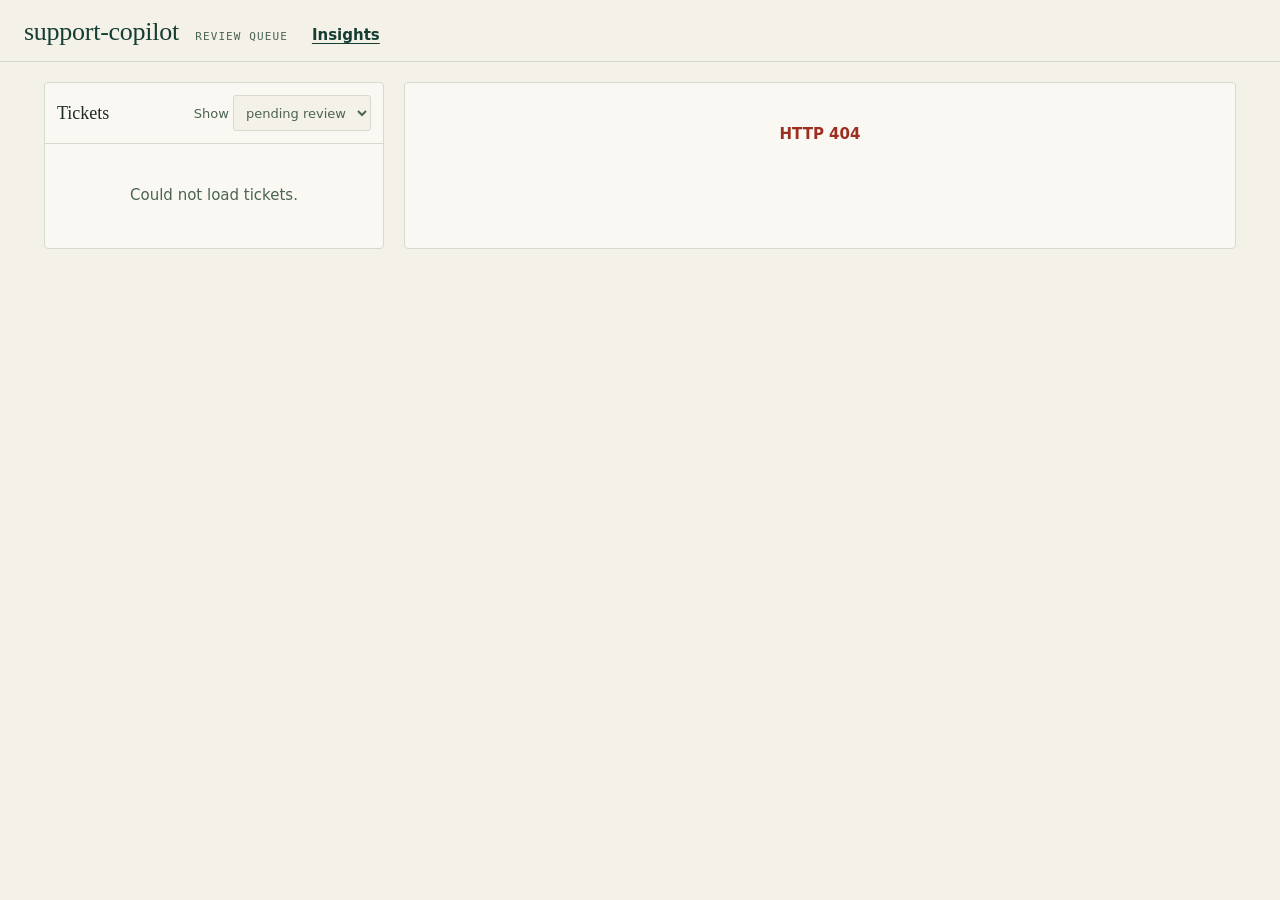
==== support_copilot/static/index.html @ 1f236edc "Turn support-copilot into an embeddable library The package is now `support_copilot` (was `app`) and" ====
<!doctype html>
<html lang="en">
<head>
<meta charset="utf-8">
<meta name="viewport" content="width=device-width, initial-scale=1">
<title>Review queue</title>
<link rel="icon" href="data:,">
<style>
:root {
  /* Brand kit: Cream #F4F1E8, Sage #A0B3A0, Dark green #153D32, Charcoal #202A27, Muted green #6F8876 (decorative: too light for small text, so --muted is a darker shade of it). Rust and ochre are semantic only (warnings). */
  --cream: #F4F1E8; --sage: #A0B3A0; --forest: #153D32; --charcoal: #202A27; --muted-green: #6F8876;
  --bg: var(--cream); --panel: #FAF8F2; --ink: var(--charcoal); --muted: #4C6354; --line: #D6D9D0;
  --accent: var(--forest); --accent-ink: var(--cream); --ai-bg: #E3EAE2; --ai-line: var(--sage);
  --ok: var(--forest); --bad: #9B2F22; --bad-bg: #F6E4DA; --warn: #8A5A12; --warn-bg: #F3E8D2;
  --p1: #9B2F22; --p2: #8A5A12; --p3: var(--forest); --p4: #4C6354; --focus: var(--forest);
  --serif: "DM Serif Display", "Cormorant Garamond", Georgia, serif;
  --sans: Inter, "DM Sans", system-ui, -apple-system, "Segoe UI", sans-serif;
  --mono: "JetBrains Mono", ui-monospace, "SF Mono", Menlo, Consolas, monospace;
}
@media (prefers-color-scheme: dark) {
  :root:not([data-theme="light"]) {
    --bg: #121A16; --panel: #19231E; --ink: #F4F1E8; --muted: #A9B8AA; --line: #2B3A32;
    --accent: var(--sage); --accent-ink: #12201A; --ai-bg: #1F2B25; --ai-line: #4A5E50;
    --ok: var(--sage); --bad: #F0907F; --bad-bg: #2A1D19; --warn: #E0B060; --warn-bg: #2B2518;
    --p1: #F0907F; --p2: #E0B060; --p3: var(--sage); --p4: #A9B8AA; --focus: var(--sage);
  }
}
* { box-sizing: border-box; }
[hidden] { display: none !important; }
body { margin: 0; background: var(--bg); color: var(--ink); font: 15px/1.55 var(--sans); }
.skip { position: absolute; left: -999px; top: 8px; background: var(--forest); color: var(--cream); padding: 8px 12px; border-radius: 4px; z-index: 10; }
.skip:focus { left: 8px; }
header { display: flex; flex-wrap: wrap; gap: 12px 24px; align-items: baseline; padding: 18px 24px 14px; border-bottom: 1px solid var(--line); }
header h1 { font: 400 26px/1.1 var(--serif); letter-spacing: -.01em; margin: 0; color: var(--accent); }
.note { font-size: 13px; color: var(--muted); }
header h1 .note { font: 500 11px var(--mono); text-transform: uppercase; letter-spacing: .1em; margin-left: 10px; }
.metrics { display: flex; flex-wrap: wrap; gap: 8px 24px; margin-left: auto; }
.metric { display: flex; flex-direction: column; font: 500 11px var(--mono); text-transform: uppercase; letter-spacing: .06em; color: var(--muted); }
.metric b { font: 400 22px/1.2 var(--serif); letter-spacing: 0; text-transform: none; color: var(--ink); font-variant-numeric: tabular-nums; }
main { display: grid; grid-template-columns: minmax(260px, 340px) 1fr; gap: 20px; padding: 20px 24px; max-width: 1240px; margin: 0 auto; }
@media (max-width: 760px) { main { grid-template-columns: 1fr; padding: 16px; } header { padding: 14px 16px 10px; } }
.panel { background: var(--panel); border: 1px solid var(--line); border-radius: 4px; }
.list-head { display: flex; align-items: center; justify-content: space-between; padding: 12px; border-bottom: 1px solid var(--line); }
.list-head h2 { font: 400 18px var(--serif); margin: 0; }
select, input, textarea, button { font: inherit; color: inherit; }
select, input[type=text], input[type=password], textarea { background: var(--bg); border: 1px solid var(--line); border-radius: 3px; padding: 6px 8px; min-height: 36px; }
textarea { width: 100%; min-height: 200px; resize: vertical; background: var(--panel); border-color: color-mix(in srgb, var(--forest) 35%, var(--line)); }
:focus-visible { outline: 2px solid var(--focus); outline-offset: 2px; }
ul { list-style: none; margin: 0; padding: 0; }
.item { display: block; width: 100%; text-align: left; background: none; border: 0; border-bottom: 1px solid var(--line); border-left: 3px solid transparent; padding: 11px 12px; cursor: pointer; }
.item:last-child { border-bottom: 0; }
.item:hover { background: color-mix(in srgb, var(--sage) 14%, transparent); }
.item[aria-current=true] { background: color-mix(in srgb, var(--sage) 26%, transparent); border-left-color: var(--forest); }
.item .subj { font-weight: 600; display: block; overflow: hidden; text-overflow: ellipsis; white-space: nowrap; }
.item .sub { color: var(--muted); font-size: 13px; }
.chip { display: inline-block; font: 600 11px/18px var(--mono); border: 1.5px solid currentColor; border-radius: 3px; padding: 0 6px; margin-right: 6px; }
.P1 { color: var(--p1); } .P2 { color: var(--p2); } .P3 { color: var(--p3); } .P4 { color: var(--p4); }
#clusters { display: grid; gap: 8px; padding: 8px 12px; border-bottom: 1px solid var(--line); }
#clusters:empty { display: none; }
.banner { background: var(--warn-bg); border: 1px solid var(--warn); border-left-width: 4px; border-radius: 3px; padding: 8px 10px; font-size: 13px; }
.banner.hard { background: var(--bad-bg); border-color: var(--bad); }
.banner strong { font: 600 11px var(--mono); text-transform: uppercase; letter-spacing: .08em; display: block; margin-bottom: 2px; }
.link { background: none; border: 0; padding: 0; color: var(--accent); font-weight: 600; text-decoration: underline; text-underline-offset: 3px; cursor: pointer; }
.hist li { padding: 2px 0; }
.why { display: inline-block; margin-right: 14px; font-size: 13px; }
#insights { width: calc(100% - 48px); max-width: 1240px; margin: 20px auto; padding: 20px; overflow-x: auto; }
@media (max-width: 760px) { #insights { width: calc(100% - 32px); } }
table { border-collapse: collapse; width: 100%; font-variant-numeric: tabular-nums; }
th, td { text-align: left; padding: 8px 10px; border-bottom: 1px solid var(--line); white-space: nowrap; }
th { font: 500 11px var(--mono); color: var(--muted); text-transform: uppercase; letter-spacing: .06em; }
.detail { padding: 20px; display: grid; gap: 18px; }
.empty { padding: 40px 16px; text-align: center; color: var(--muted); }
.empty.error { color: var(--bad); font-weight: 600; }
h3 { font: 500 11px var(--mono); text-transform: uppercase; letter-spacing: .08em; color: var(--muted); margin: 0 0 8px; }
.origin { display: inline-block; font: 600 10px/16px var(--mono); letter-spacing: .08em; border-radius: 2px; padding: 0 5px; margin-left: 8px; vertical-align: 1px; }
.origin.ai { background: var(--sage); color: #12201A; }
.origin.human { background: var(--forest); color: var(--cream); }
@media (prefers-color-scheme: dark) { :root:not([data-theme="light"]) .origin.human { background: var(--sage); color: #12201A; } }
.ticket-subject { font: 400 22px/1.25 var(--serif); }
.msg { white-space: pre-wrap; background: var(--bg); border-left: 3px solid var(--charcoal); border-radius: 0 3px 3px 0; padding: 10px 12px; margin: 8px 0; }
.sec.ai { background: var(--ai-bg); border: 1px solid var(--ai-line); border-radius: 4px; padding: 14px; }
.sec.ai select, .sec.ai textarea { background: var(--panel); }
.sec.human { border: 1.5px solid var(--forest); border-radius: 4px; padding: 14px; display: grid; gap: 14px; }
@media (prefers-color-scheme: dark) { :root:not([data-theme="light"]) .sec.human { border-color: var(--sage); } }
.grid { display: grid; grid-template-columns: repeat(auto-fit, minmax(150px, 1fr)); gap: 10px; }
.field label { display: block; font: 500 11px var(--mono); color: var(--muted); text-transform: uppercase; letter-spacing: .05em; }
.field div, .field select { margin-top: 3px; }
.rationale { color: var(--muted); font-size: 13px; margin-top: 8px; }
.tag { display: inline-block; font-size: 12px; background: var(--bg); border: 1px solid var(--line); border-radius: 3px; padding: 1px 8px; margin: 0 6px 4px 0; }
.actions { display: flex; flex-wrap: wrap; gap: 10px; align-items: center; }
button.primary, button.danger { border-radius: 3px; padding: 9px 18px; min-height: 40px; font-weight: 600; cursor: pointer; }
button.primary { background: var(--accent); color: var(--accent-ink); border: 1.5px solid var(--accent); }
button.primary:hover:not(:disabled) { background: color-mix(in srgb, var(--accent) 88%, black); }
button.danger { background: transparent; color: var(--bad); border: 1.5px solid var(--bad); }
button.danger:hover:not(:disabled) { background: var(--bad-bg); }
button:disabled { opacity: .5; cursor: default; }
.status { border-radius: 3px; padding: 10px 12px; font-size: 14px; border: 1.5px solid var(--forest); }
.status.approved { background: var(--forest); color: var(--cream); }
.status.rejected { border-color: var(--bad); background: var(--bad-bg); color: var(--bad); }
.status strong { font: 600 11px var(--mono); text-transform: uppercase; letter-spacing: .08em; display: block; margin-bottom: 2px; }
@media (prefers-color-scheme: dark) { :root:not([data-theme="light"]) .status.approved { background: var(--ai-bg); color: var(--ink); border-color: var(--sage); } }
#flash { max-width: 1240px; margin: 12px auto 0; padding: 8px 24px 0; font-size: 14px; font-weight: 600; }
#flash:empty { display: none; }
#flash.ok { color: var(--ok); } #flash.err { color: var(--bad); }
dialog { border: 1px solid var(--line); border-radius: 4px; background: var(--panel); color: var(--ink); }
</style>
</head>
<body>
<a class="skip" href="#detail">Skip to ticket</a>
<header>
  <h1>support-copilot <span class="note">review queue</span></h1>
  <button class="link" type="button" id="tab">Insights</button>
  <div class="metrics" id="metrics" aria-live="polite"></div>
</header>
<div id="flash" role="status" aria-live="polite"></div>
<main>
  <section class="panel" aria-label="Tickets">
    <div class="list-head">
      <h2>Tickets</h2>
      <label class="note">Show
        <select id="filter">
          <option value="pending_review">pending review</option>
          <option value="approved">approved</option>
          <option value="rejected">rejected</option>
        </select>
      </label>
    </div>
    <div id="clusters"></div>
    <ul id="list"><li class="empty">Loading tickets…</li></ul>
  </section>
  <section class="panel" id="detail" aria-label="Ticket detail" tabindex="-1"></section>
</main>
<section class="panel" id="insights" hidden aria-label="Insights"></section>
<dialog id="keydlg">
  <form method="dialog">
    <p>This server requires an API key.</p>
    <input type="password" id="keyin" aria-label="API key" autocomplete="off">
    <button class="primary" value="ok">Continue</button>
  </form>
</dialog>

<script>
// Ticket text comes from customers: it is only ever inserted with textContent, never as HTML.
const $ = (id) => document.getElementById(id);
const CATS = ["bug", "billing", "access", "how_to", "feature_request", "other"];
const PRIOS = ["P1", "P2", "P3", "P4"];
let tickets = [], clusters = [], clusterFilter = null, selected = null;

// Feedback lives outside the detail pane so it survives the re-render that follows a decision.
function say(msg, cls = "") { const f = $("flash"); f.className = cls; f.textContent = msg; }

function key() { try { return sessionStorage.getItem("apiKey") || ""; } catch { return ""; } }
async function api(path, opts = {}) {
  const headers = { "Content-Type": "application/json", ...(key() ? { "X-API-Key": key() } : {}) };
  const r = await fetch(path, { ...opts, headers });
  if (r.status === 401) {
    $("keyin").value = "";
    await new Promise((res) => { $("keydlg").addEventListener("close", res, { once: true }); $("keydlg").showModal(); });
    try { sessionStorage.setItem("apiKey", $("keyin").value); } catch { /* storage unavailable: key lasts for this call only */ }
    return api(path, opts);
  }
  const body = await r.json().catch(() => ({}));
  if (!r.ok) throw new Error(typeof body.detail === "string" ? body.detail : `HTTP ${r.status}`);
  return body;
}

function el(tag, props = {}, ...kids) {
  const e = document.createElement(tag);
  for (const [k, v] of Object.entries(props)) {
    if (k === "class") e.className = v; else if (k === "text") e.textContent = v; else e.setAttribute(k, v);
  }
  kids.forEach((c) => e.append(c));
  return e;
}
const chip = (p) => el("span", { class: `chip ${p}`, text: p });
const langName = (c) => {
  if (!c || c === "und") return "unclear";
  try { return new Intl.DisplayNames(["en"], { type: "language" }).of(c) || c; } catch { return c; }
};
const pct = (v) => (v === undefined || v === null ? "–" : `${Math.round(v * 100)}%`);

async function loadMetrics() {
  const m = await api("/metrics");
  const box = $("metrics");
  box.replaceChildren();
  const add = (label, value) => box.append(el("div", { class: "metric" }, el("b", { text: value }), el("span", { text: label })));
  add("reviewed", String(m.reviewed));
  if (m.reviewed) {
    add("category agreement", pct(m.category_agreement));
    add("priority agreement", pct(m.priority_agreement));
    add("replies edited", pct(m.reply_edit_rate));
  }
}

function renderClusters() {
  const box = $("clusters");
  box.replaceChildren();
  if ($("filter").value !== "pending_review") return;
  for (const c of clusters.filter((x) => x.kind === "spike")) {
    const active = clusterFilter === c.id;
    const btn = el("button", { class: "link", type: "button", text: active ? "Show all tickets" : `Show these ${c.pending_ids.length}` });
    btn.addEventListener("click", () => { clusterFilter = active ? null : c.id; selected = null; say(""); loadList(); });
    box.append(el("div", { class: "banner" }, el("strong", { text: "Possible incident" }),
      el("div", { text: `${c.size} tickets from ${c.customers} customers about "${c.topic_title || "the same issue"}"` }), btn));
  }
}

async function loadList() {
  const [all, cl] = await Promise.all([api(`/tickets?status=${$("filter").value}`), api("/clusters")]);
  clusters = cl;
  if (clusterFilter && !clusters.some((c) => c.id === clusterFilter)) clusterFilter = null;
  tickets = clusterFilter ? all.filter((t) => t.cluster && t.cluster.id === clusterFilter) : all;
  renderClusters();
  const ul = $("list");
  ul.replaceChildren();
  if (!tickets.length) {
    const f = $("filter").value;
    ul.append(el("li", { class: "empty", text: clusterFilter ? "No pending tickets in this incident."
      : f === "pending_review" ? "The queue is clear. Nothing is waiting for review." : `No ${f} tickets yet.` }));
  }
  for (const t of tickets) {
    const tr = t.suggestion.triage;
    const b = el("button", { class: "item", type: "button", "aria-current": String(selected === t.id) },
      el("span", { class: "subj", text: t.subject }),
      el("span", { class: "sub" }, chip(tr.priority), document.createTextNode(`${tr.category} · ${t.customer} `),
        ...(tr.sentiment === "negative" ? [el("span", { class: "tag", text: "upset" })] : []),
        ...(t.cluster ? [el("span", { class: "tag", text: `${t.cluster.kind === "spike" ? "incident" : "related"} ×${t.cluster.size}` })] : []),
        ...(t.duplicate_of ? [el("span", { class: "tag", text: "possible duplicate" })] : [])));
    b.addEventListener("click", () => { selected = t.id; say(""); render(); });
    ul.append(el("li", {}, b));
  }
  if (!tickets.some((t) => t.id === selected)) selected = tickets[0]?.id ?? null;
  render();
}

function render() {
  document.querySelectorAll("#list .item").forEach((b, i) => b.setAttribute("aria-current", String(tickets[i]?.id === selected)));
  const d = $("detail");
  d.replaceChildren();
  const t = tickets.find((x) => x.id === selected);
  if (!t) { d.append(el("div", { class: "empty", text: "Select a ticket to review." })); return; }
  const s = t.suggestion, tr = s.triage, pending = t.status === "pending_review";
  const rv = t.review;

  const prio = el("select", { id: "prio", "aria-label": "Priority" });
  PRIOS.forEach((p) => prio.append(el("option", { value: p, text: p })));
  prio.value = tr.priority;
  const cat = el("select", { id: "cat", "aria-label": "Category" });
  CATS.forEach((c) => cat.append(el("option", { value: c, text: c })));
  cat.value = tr.category;
  if (rv) { prio.value = rv.final_priority; cat.value = rv.final_category; }
  prio.disabled = cat.disabled = !pending;

  const reply = el("textarea", { id: "reply", "aria-label": "Reply to the customer" });
  // Once reviewed, show what was actually approved, not the AI's original draft.
  reply.value = pending || !rv ? s.draft_reply : rv.final_reply;
  reply.readOnly = !pending;

  // Promises in the reply (refunds, guarantees, amounts, deadlines): checked on the server so there is one rulebook.
  let flags = [], armed = false, timer = null;
  const flagsBox = el("div", { class: "note", role: "status" });
  flagsBox.hidden = true;
  const refreshFlags = async () => {
    try {
      const r = await api("/check-reply", { method: "POST", body: JSON.stringify({ text: reply.value }) });
      flags = r.warnings;
      flagsBox.hidden = !flags.length;
      flagsBox.className = flags.some((f) => f.severity === "hard") ? "banner hard" : "note";
      flagsBox.textContent = flags.length ? `Check before sending: this reply ${r.explanation}.` : "";
    } catch { /* the check is a convenience: it must never block a review */ }
  };
  reply.addEventListener("input", () => {
    armed = false;
    if ($("approve")) $("approve").textContent = "Approve and send";
    clearTimeout(timer);
    timer = setTimeout(refreshFlags, 300);
  });
  if (pending) refreshFlags();
  const reviewer = el("input", { type: "text", id: "reviewer", "aria-label": "Your name", placeholder: "Your name" });
  try { reviewer.value = localStorage.getItem("reviewer") || ""; } catch { /* optional convenience */ }

  const REASONS = [["wrong_category", "Wrong category"], ["wrong_priority", "Wrong priority"], ["tone", "Tone"],
    ["missing_info", "Missing info"], ["inaccurate", "Inaccurate"], ["duplicate", "Duplicate"], ["other", "Other"]];
  const why = el("div", {}, el("h3", { text: "If you change or reject it, why? (optional)" }));
  const boxes = REASONS.map(([value, label]) => {
    const cb = el("input", { type: "checkbox", id: `why-${value}`, value });
    why.append(el("label", { class: "why" }, cb, document.createTextNode(` ${label}`)));
    return cb;
  });
  const noteIn = el("input", { type: "text", id: "note", maxlength: "500", placeholder: "Add a note (optional)",
    "aria-label": "Note" });
  noteIn.style.cssText = "display:block;width:100%;margin-top:8px";
  why.append(noteIn);
  const tick = (value, on) => { boxes.find((b) => b.value === value).checked = on; };
  prio.addEventListener("change", () => tick("wrong_priority", prio.value !== tr.priority));
  cat.addEventListener("change", () => tick("wrong_category", cat.value !== tr.category));

  let bulk = null;
  const related = el("div", {});
  const cl = t.cluster;
  if (cl) {
    const spike = cl.kind === "spike", what = cl.topic_title || "the same issue";
    related.append(el("h3", { text: "Related tickets" }), el("div", { class: spike ? "banner" : "note", text: spike
      ? `Possible incident: ${cl.size} tickets from ${cl.customers} customers about "${what}".`
      : `${cl.size} tickets about "${what}" in a short window.` }));
    if (spike && pending && cl.pending > 1) {
      bulk = el("button", { class: "primary", type: "button", id: "bulk", text: `Approve for all ${cl.pending} pending` });
      related.append(el("div", { class: "actions" }, bulk, el("span", { class: "note",
        text: "Unedited: each customer gets their own draft. Edited: the same text goes to all. Priority and category changes apply to all." })));
    }
  }
  if (t.duplicate_of) {
    related.append(el("div", { class: "note", text: `Possible duplicate of ticket #${t.duplicate_of} (same customer and category, close in time).` }));
  }

  const hist = el("div", {});
  if (t.history && t.history.count) {
    hist.append(el("h3", { text: `Earlier tickets from this customer (${t.history.count})` }),
      el("ul", { class: "hist" }, ...t.history.recent.map((h) =>
        el("li", { class: "note", text: `#${h.id} ${h.subject} · ${h.status.replace("_", " ")}` }))));
  }

  const field = (label, node) => el("div", { class: "field" }, el("label", { text: label }), node);
  const arts = s.articles.length
    ? s.articles.map((a) => el("span", { class: "tag", text: a.title }))
    : [el("span", { class: "note", text: "No matching article" })];

  d.append(el("div", { class: "detail" },
    el("div", { class: "sec ticket" }, el("h3", { text: `Ticket #${t.id}${t.system ? ` · ${t.system} ${t.external_id}` : ""}` }),
      el("div", { class: "ticket-subject", text: t.subject }), el("p", { class: "msg", text: t.body }),
      el("div", { class: "note", text: `From ${t.customer}` })),
    el("div", { class: "sec ai" }, el("h3", {}, "AI triage", el("span", { class: "origin ai", text: "AI SUGGESTION" })),
      el("div", { class: "grid" }, field("Priority", prio), field("Category", cat),
        field("Team", el("div", { text: tr.team })),
        field("Confidence", el("div", { text: `${pct(tr.confidence)} · ${tr.source}` })),
        field("Sentiment", el("div", { text: tr.sentiment || "–" })),
        field("Language", el("div", { text: langName(tr.language) }))),
      el("div", { class: "rationale", text: tr.rationale }),
      ...(s.notices || []).map((n) => el("div", { class: "rationale", text: n }))),
    ...(related.children.length ? [related] : []),
    ...(hist.children.length ? [hist] : []),
    el("div", { class: "sec ai" }, el("h3", { text: "Knowledge base" }), el("div", {}, ...arts)),
    el("div", { class: pending ? "sec ai" : "sec" },
      el("h3", {}, pending ? "Draft reply (edit before approving)" : "Reply as sent", ...(pending ? [el("span", { class: "origin ai", text: "AI DRAFT" })] : [])),
      reply, flagsBox),
    ...(pending
      ? [el("div", { class: "sec human" }, el("h3", {}, "Your decision", el("span", { class: "origin human", text: "HUMAN" })), why,
          el("div", { class: "actions" }, reviewer,
            el("button", { class: "primary", type: "button", id: "approve", text: "Approve and send" }),
            el("button", { class: "danger", type: "button", id: "reject", text: "Reject" }),
            el("span", { class: "note", text: "Nothing reaches the customer until you approve." })))]
      : []),
    ...(pending ? [] : [el("div", { class: `status ${t.status}` }, el("strong", { text: t.status === "approved" ? "Approved by a person" : "Rejected by a person" }), document.createTextNode(rv
          ? `${t.status[0].toUpperCase()}${t.status.slice(1)} by ${rv.reviewer} on ${rv.created_at.slice(0, 10)}. `
            + `AI suggested ${tr.priority} / ${tr.category}${rv.final_reply === s.draft_reply ? "" : "; reply was edited"}.`
            + (rv.reasons && rv.reasons.length ? ` Reasons: ${rv.reasons.map((x) => x.replace("_", " ")).join(", ")}.` : "")
            + (rv.note ? ` Note: ${rv.note}` : "")
          : `This ticket was ${t.status}.`))])));

  if (pending) {
    const send = async (url, action, done) => {
      const name = reviewer.value.trim();
      if (!name) { say("Enter your name first.", "err"); reviewer.focus(); return; }
      try { localStorage.setItem("reviewer", name); } catch { /* optional convenience */ }
      if (action === "approved" && flags.some((f) => f.severity === "hard") && !armed) {
        armed = true;
        $("approve").textContent = "Send anyway";
        say("This reply makes a promise a person has to stand behind. Click Send anyway to confirm.", "err");
        return;
      }
      const body = { action, reviewer: name };
      if (reply.value !== s.draft_reply) body.edited_reply = reply.value;
      if (prio.value !== tr.priority) body.final_priority = prio.value;
      if (cat.value !== tr.category) body.final_category = cat.value;
      const reasons = boxes.filter((b) => b.checked).map((b) => b.value);
      if (reasons.length) body.reasons = reasons;
      if (noteIn.value.trim()) body.note = noteIn.value.trim();
      const buttons = [$("approve"), $("reject"), bulk].filter(Boolean);
      buttons.forEach((b) => { b.disabled = true; });
      try {
        const res = await api(url, { method: "POST", body: JSON.stringify(body) });
        say(done(res), "ok");
        await Promise.all([loadMetrics(), loadList()]);
      } catch (e) {
        say(e.message, "err");
        buttons.forEach((b) => { b.disabled = false; });
      }
    };
    const synced = (res) => (res.sync ? ` (${res.sync.replace("_", " ")} in the ticket system)` : "");
    $("approve").addEventListener("click", () => send(`/tickets/${t.id}/review`, "approved", (res) => `Ticket #${t.id} approved${synced(res)}.`));
    $("reject").addEventListener("click", () => send(`/tickets/${t.id}/review`, "rejected", (res) => `Ticket #${t.id} rejected${synced(res)}.`));
    if (bulk) {
      bulk.addEventListener("click", () => send(`/clusters/${cl.id}/review`, "approved",
        (res) => `${res.reviewed.length} tickets approved${res.skipped.length ? `, ${res.skipped.length} skipped` : ""}.`));
    }
  }
}

async function loadInsights() {
  const m = await api("/metrics/breakdown");
  const box = $("insights");
  box.replaceChildren(el("h3", { text: "How the AI is doing, per category" }));
  if (!m.reviewed) { box.append(el("div", { class: "empty", text: "No reviews yet." })); return; }
  const th = (t) => el("th", { text: t });
  const td = (t) => el("td", { text: String(t) });
  const head = ["Category", "Reviewed", "Clean", "Clean, lower bound", "Replies edited", "Rejected", "Automation candidate"];
  const rows = m.by_category.map((c) => el("tr", {}, td(c.category), td(c.reviewed), td(pct(c.clean_rate)),
    td(pct(c.clean_rate_lower_bound)), td(pct(c.reply_edit_rate)), td(pct(c.rejection_rate)),
    td(c.automation_candidate ? "yes" : "not yet")));
  box.append(el("table", {}, el("thead", {}, el("tr", {}, ...head.map(th))), el("tbody", {}, ...rows)),
    el("p", { class: "note", text: `Clean means approved with the category, priority and reply untouched. A category shows "yes" after `
      + `${m.automation.min_reviews}+ reviews with a lower bound of ${pct(m.automation.min_lower_bound)} or more: a few perfect reviews are not enough. `
      + m.automation.note }));
  const entries = Object.entries(m.reasons);
  box.append(el("h3", { text: `Why people corrected it (${pct(m.reason_coverage)} of ${m.overrides} corrections explained)` }),
    el("div", {}, ...(entries.length ? entries.map(([k, v]) => el("span", { class: "tag", text: `${k.replace("_", " ")} ×${v}` }))
      : [el("span", { class: "note", text: "No reasons recorded yet." })])));
}
$("tab").addEventListener("click", async () => {
  const on = $("insights").hidden;
  $("insights").hidden = !on;
  document.querySelector("main").hidden = on;
  $("tab").textContent = on ? "Back to queue" : "Insights";
  if (on) { try { await loadInsights(); } catch (e) { $("insights").replaceChildren(el("div", { class: "empty", text: e.message })); } }
});

$("filter").addEventListener("change", () => { selected = null; clusterFilter = null; say(""); loadList(); });
Promise.all([loadMetrics(), loadList()]).catch((e) => { $("detail").replaceChildren(el("div", { class: "empty error", role: "alert", text: e.message }));
  $("list").replaceChildren(el("li", { class: "empty", text: "Could not load tickets." })); });
</script>
</body>
</html>
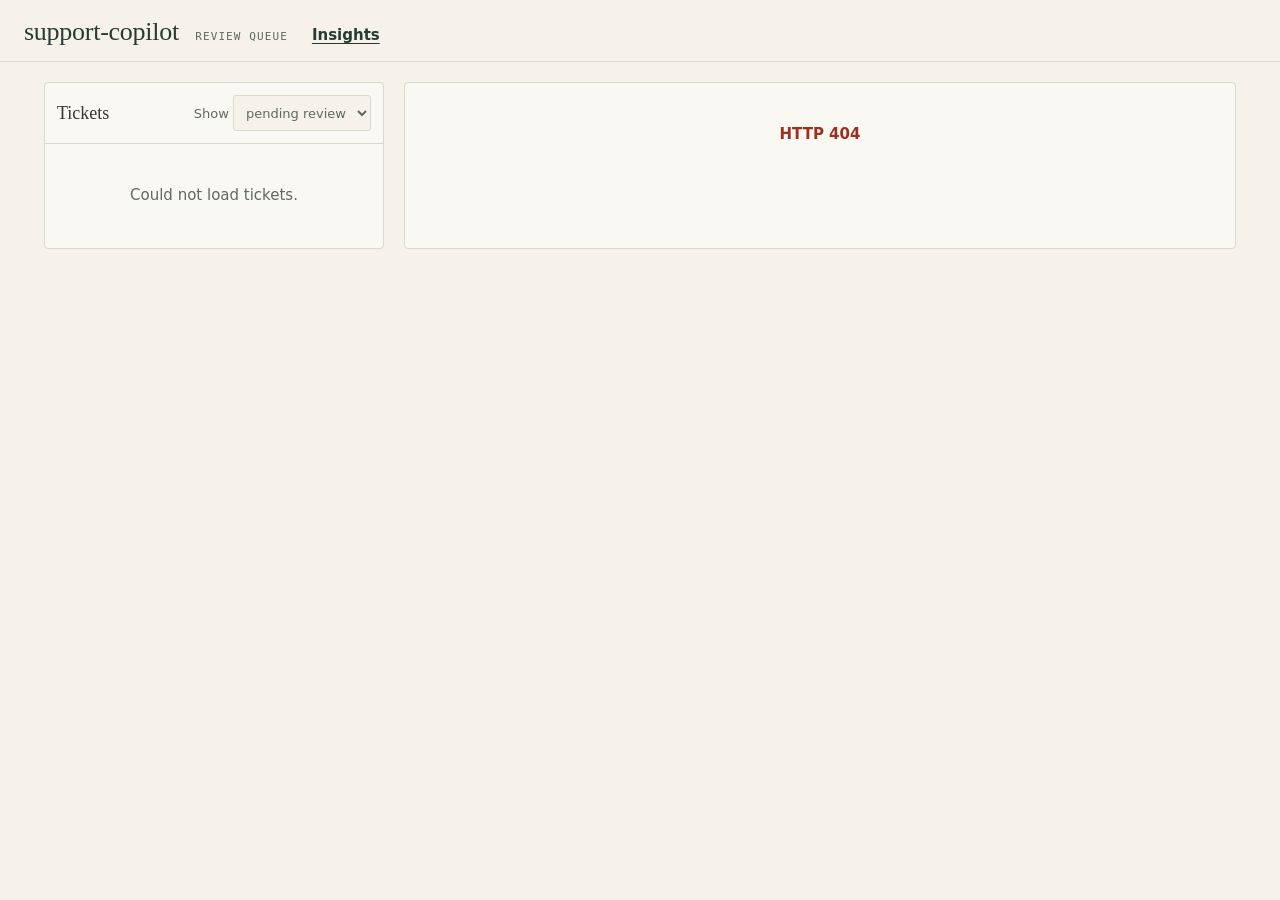
==== commit a123193b: "Align the review page and all images with the Brand Kit palette - Review page colour tokens now use " ====
--- a/support_copilot/static/index.html
+++ b/support_copilot/static/index.html
@@ -6,20 +6,27 @@
 <title>Review queue</title>
 <link rel="icon" href="data:,">
 <style>
+/* The fonts ship with the package (support_copilot/static/fonts), so nothing is fetched from a third party. */
+@font-face { font-family: "DM Serif Display"; font-weight: 400; font-display: swap; src: url("/static/fonts/dm-serif-display-latin-400-normal.woff2") format("woff2"); }
+@font-face { font-family: "Inter"; font-weight: 400; font-display: swap; src: url("/static/fonts/inter-latin-400-normal.woff2") format("woff2"); }
+@font-face { font-family: "Inter"; font-weight: 500; font-display: swap; src: url("/static/fonts/inter-latin-500-normal.woff2") format("woff2"); }
+@font-face { font-family: "Inter"; font-weight: 600; font-display: swap; src: url("/static/fonts/inter-latin-600-normal.woff2") format("woff2"); }
+@font-face { font-family: "JetBrains Mono"; font-weight: 400; font-display: swap; src: url("/static/fonts/jetbrains-mono-latin-400-normal.woff2") format("woff2"); }
+@font-face { font-family: "JetBrains Mono"; font-weight: 500; font-display: swap; src: url("/static/fonts/jetbrains-mono-latin-500-normal.woff2") format("woff2"); }
 :root {
-  /* Brand kit: Cream #F4F1E8, Sage #A0B3A0, Dark green #153D32, Charcoal #202A27, Muted green #6F8876 (decorative: too light for small text, so --muted is a darker shade of it). Rust and ochre are semantic only (warnings). */
-  --cream: #F4F1E8; --sage: #A0B3A0; --forest: #153D32; --charcoal: #202A27; --muted-green: #6F8876;
-  --bg: var(--cream); --panel: #FAF8F2; --ink: var(--charcoal); --muted: #4C6354; --line: #D6D9D0;
-  --accent: var(--forest); --accent-ink: var(--cream); --ai-bg: #E3EAE2; --ai-line: var(--sage);
+  /* Colour tokens. Rust and ochre are semantic only (warnings); --muted is dark enough for small text (AA). */
+  --cream: #F6F2E9; --sage: #A8B29A; --forest: #263C32; --charcoal: #353832; --muted-green: #7F8F78;
+  --bg: var(--cream); --panel: #FAF8F2; --ink: var(--charcoal); --muted: #5E6A60; --line: #D9D9CD;
+  --accent: var(--forest); --accent-ink: var(--cream); --ai-bg: #E8E9DC; --ai-line: var(--sage);
   --ok: var(--forest); --bad: #9B2F22; --bad-bg: #F6E4DA; --warn: #8A5A12; --warn-bg: #F3E8D2;
-  --p1: #9B2F22; --p2: #8A5A12; --p3: var(--forest); --p4: #4C6354; --focus: var(--forest);
+  --p1: #9B2F22; --p2: #8A5A12; --p3: var(--forest); --p4: #5E6A60; --focus: var(--forest);
   --serif: "DM Serif Display", "Cormorant Garamond", Georgia, serif;
   --sans: Inter, "DM Sans", system-ui, -apple-system, "Segoe UI", sans-serif;
   --mono: "JetBrains Mono", ui-monospace, "SF Mono", Menlo, Consolas, monospace;
 }
 @media (prefers-color-scheme: dark) {
   :root:not([data-theme="light"]) {
-    --bg: #121A16; --panel: #19231E; --ink: #F4F1E8; --muted: #A9B8AA; --line: #2B3A32;
+    --bg: #121A16; --panel: #19231E; --ink: #F6F2E9; --muted: #A9B8AA; --line: #2B3A32;
     --accent: var(--sage); --accent-ink: #12201A; --ai-bg: #1F2B25; --ai-line: #4A5E50;
     --ok: var(--sage); --bad: #F0907F; --bad-bg: #2A1D19; --warn: #E0B060; --warn-bg: #2B2518;
     --p1: #F0907F; --p2: #E0B060; --p3: var(--sage); --p4: #A9B8AA; --focus: var(--sage);
@@ -143,6 +150,7 @@
 // Ticket text comes from customers: it is only ever inserted with textContent, never as HTML.
 const $ = (id) => document.getElementById(id);
 const CATS = ["bug", "billing", "access", "how_to", "feature_request", "other"];
+const QUEUE_LIMIT = 500; // the most the API returns; the list says so when it is full instead of hiding the rest
 const PRIOS = ["P1", "P2", "P3", "P4"];
 let tickets = [], clusters = [], clusterFilter = null, selected = null;
 
@@ -206,13 +214,14 @@
 }
 
 async function loadList() {
-  const [all, cl] = await Promise.all([api(`/tickets?status=${$("filter").value}`), api("/clusters")]);
+  const [all, cl] = await Promise.all([api(`/tickets?status=${$("filter").value}&limit=${QUEUE_LIMIT}`), api("/clusters")]);
   clusters = cl;
   if (clusterFilter && !clusters.some((c) => c.id === clusterFilter)) clusterFilter = null;
   tickets = clusterFilter ? all.filter((t) => t.cluster && t.cluster.id === clusterFilter) : all;
   renderClusters();
   const ul = $("list");
   ul.replaceChildren();
+  if (all.length >= QUEUE_LIMIT) ul.append(el("li", { class: "empty", text: `Showing the ${QUEUE_LIMIT} most urgent tickets. Review some to see the rest.` }));
   if (!tickets.length) {
     const f = $("filter").value;
     ul.append(el("li", { class: "empty", text: clusterFilter ? "No pending tickets in this incident."
@@ -257,12 +266,14 @@
   reply.readOnly = !pending;
 
   // Promises in the reply (refunds, guarantees, amounts, deadlines): checked on the server so there is one rulebook.
-  let flags = [], armed = false, timer = null;
+  let flags = [], armed = false, timer = null, checkSeq = 0;
   const flagsBox = el("div", { class: "note", role: "status" });
   flagsBox.hidden = true;
   const refreshFlags = async () => {
+    const seq = ++checkSeq;   // a slow answer for older text must not replace the answer for the current text
     try {
       const r = await api("/check-reply", { method: "POST", body: JSON.stringify({ text: reply.value }) });
+      if (seq !== checkSeq) return;
       flags = r.warnings;
       flagsBox.hidden = !flags.length;
       flagsBox.className = flags.some((f) => f.severity === "hard") ? "banner hard" : "note";
@@ -358,18 +369,20 @@
           : `This ticket was ${t.status}.`))])));
 
   if (pending) {
-    const send = async (url, action, done) => {
+    const send = async (url, action, done, extra = {}) => {
       const name = reviewer.value.trim();
       if (!name) { say("Enter your name first.", "err"); reviewer.focus(); return; }
       try { localStorage.setItem("reviewer", name); } catch { /* optional convenience */ }
+      if (action === "approved" && !reply.value.trim()) { say("The reply is empty. Write one, or reject the ticket.", "err"); reply.focus(); return; }
+      if (action === "approved") { clearTimeout(timer); await refreshFlags(); }   // the text as it is right now
       if (action === "approved" && flags.some((f) => f.severity === "hard") && !armed) {
         armed = true;
         $("approve").textContent = "Send anyway";
         say("This reply makes a promise a person has to stand behind. Click Send anyway to confirm.", "err");
         return;
       }
-      const body = { action, reviewer: name };
-      if (reply.value !== s.draft_reply) body.edited_reply = reply.value;
+      const body = { action, reviewer: name, ...extra };
+      if (reply.value !== s.draft_reply && reply.value.trim()) body.edited_reply = reply.value;
       if (prio.value !== tr.priority) body.final_priority = prio.value;
       if (cat.value !== tr.category) body.final_category = cat.value;
       const reasons = boxes.filter((b) => b.checked).map((b) => b.value);
@@ -379,7 +392,7 @@
       buttons.forEach((b) => { b.disabled = true; });
       try {
         const res = await api(url, { method: "POST", body: JSON.stringify(body) });
-        say(done(res), "ok");
+        say(done(res), res.sync === "error" ? "err" : "ok");
         await Promise.all([loadMetrics(), loadList()]);
       } catch (e) {
         say(e.message, "err");
@@ -391,7 +404,9 @@
     $("reject").addEventListener("click", () => send(`/tickets/${t.id}/review`, "rejected", (res) => `Ticket #${t.id} rejected${synced(res)}.`));
     if (bulk) {
       bulk.addEventListener("click", () => send(`/clusters/${cl.id}/review`, "approved",
-        (res) => `${res.reviewed.length} tickets approved${res.skipped.length ? `, ${res.skipped.length} skipped` : ""}.`));
+        (res) => `${res.reviewed.length} tickets approved${res.skipped.length ? `, ${res.skipped.length} skipped` : ""}`
+          + `${res.left_pending.length ? `, ${res.left_pending.length} newer left for you to read` : ""}.`,
+        { ticket_ids: cl.pending_ids }));
     }
   }
 }
